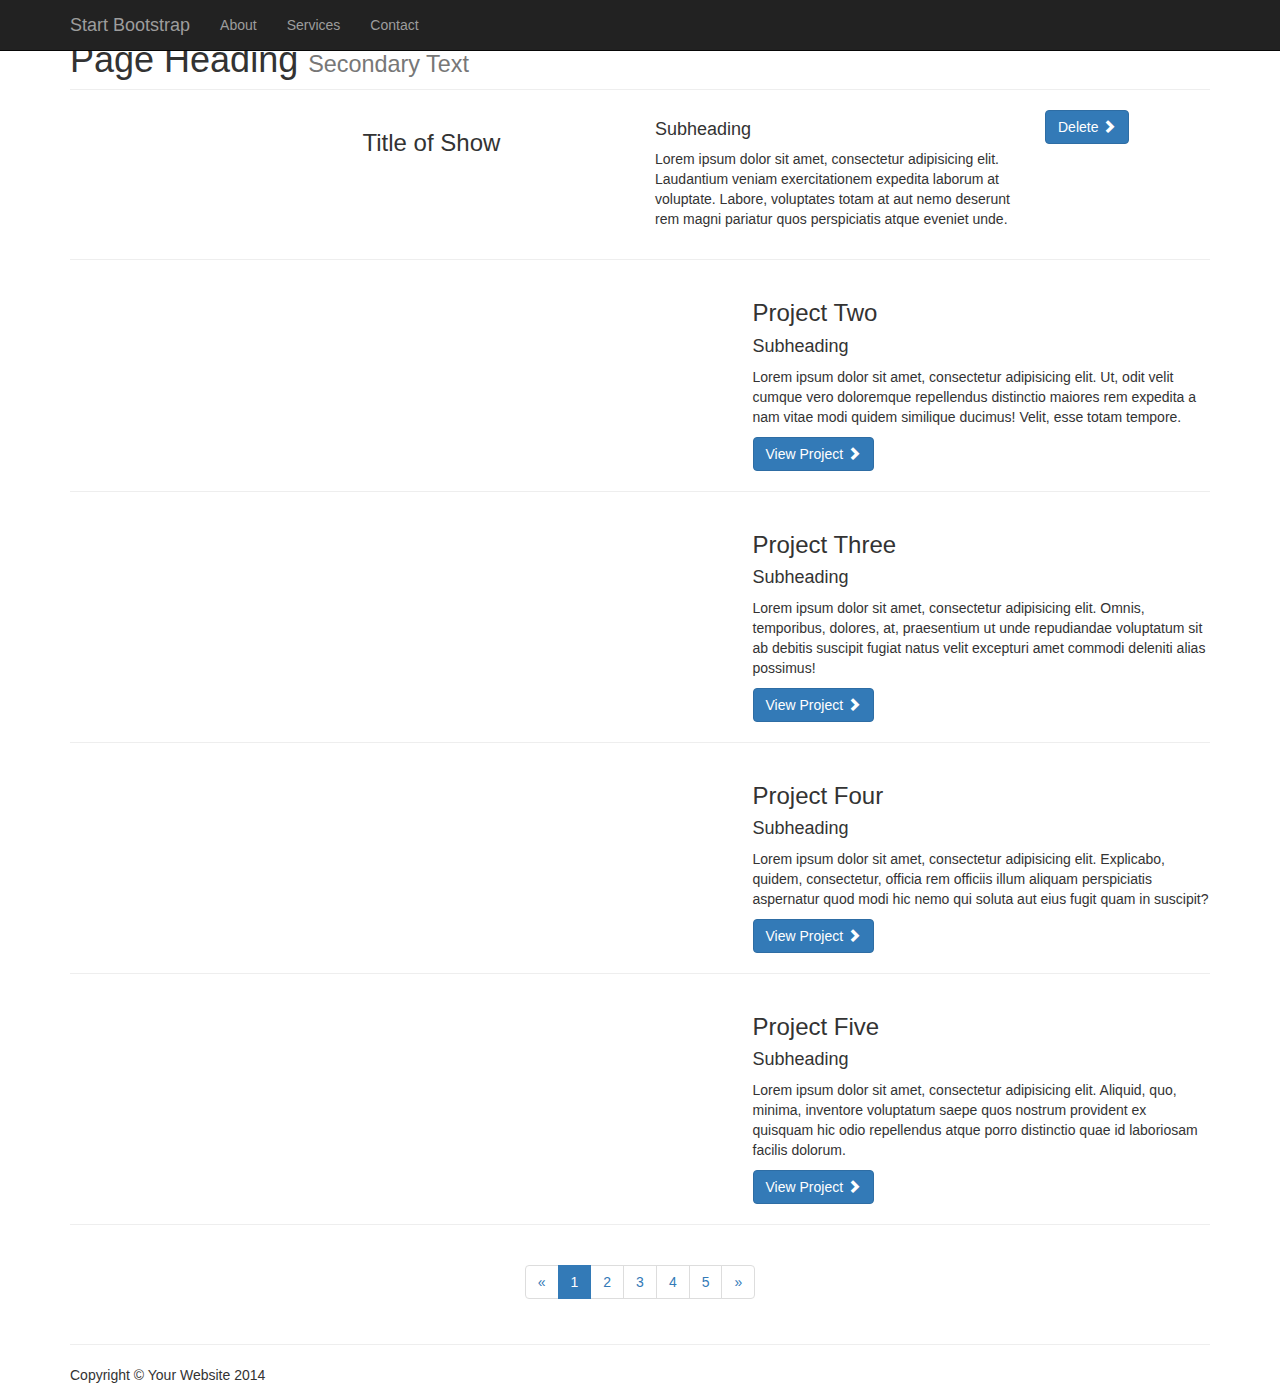
==== profile helper.html @ c4ce9fab "figuring out profile tickets" ====
<!DOCTYPE html>
<html lang="en">

<head>

    <meta charset="utf-8">
    <meta http-equiv="X-UA-Compatible" content="IE=edge">
    <meta name="viewport" content="width=device-width, initial-scale=1">
    <meta name="description" content="">
    <meta name="author" content="">

    <title>1 Col Portfolio - Start Bootstrap Template</title>

    <!-- Bootstrap Core CSS -->
    <link href="css/bootstrap.min.css" rel="stylesheet">

    <!-- Custom CSS -->
    <link href="css/1-col-portfolio.css" rel="stylesheet">

    <!-- HTML5 Shim and Respond.js IE8 support of HTML5 elements and media queries -->
    <!-- WARNING: Respond.js doesn't work if you view the page via file:// -->
    <!--[if lt IE 9]>
        <script src="https://oss.maxcdn.com/libs/html5shiv/3.7.0/html5shiv.js"></script>
        <script src="https://oss.maxcdn.com/libs/respond.js/1.4.2/respond.min.js"></script>
    <![endif]-->

</head>

<body>

    <!-- Navigation -->
    <nav class="navbar navbar-inverse navbar-fixed-top" role="navigation">
        <div class="container">
            <!-- Brand and toggle get grouped for better mobile display -->
            <div class="navbar-header">
                <button type="button" class="navbar-toggle" data-toggle="collapse" data-target="#bs-example-navbar-collapse-1">
                    <span class="sr-only">Toggle navigation</span>
                    <span class="icon-bar"></span>
                    <span class="icon-bar"></span>
                    <span class="icon-bar"></span>
                </button>
                <a class="navbar-brand" href="#">Start Bootstrap</a>
            </div>
            <!-- Collect the nav links, forms, and other content for toggling -->
            <div class="collapse navbar-collapse" id="bs-example-navbar-collapse-1">
                <ul class="nav navbar-nav">
                    <li>
                        <a href="#">About</a>
                    </li>
                    <li>
                        <a href="#">Services</a>
                    </li>
                    <li>
                        <a href="#">Contact</a>
                    </li>
                </ul>
            </div>
            <!-- /.navbar-collapse -->
        </div>
        <!-- /.container -->
    </nav>

    <!-- Page Content -->
    <div class="container">

        <!-- Page Heading -->
        <div class="row">
            <div class="col-lg-12">
                <h1 class="page-header">Page Heading
                    <small>Secondary Text</small>
                </h1>
            </div>
        </div>
        <!-- /.row -->

        <!-- Project One -->
        <div class="row">
            <div class="col-md-3">
                <a href="#">
                    <img class="img-responsive" src="http://placehold.it/350x350" alt="">
                </a>
            </div>
            <div class="col-md-3 align-middle">
                <h3>Title of Show</h3>
            </div> 
            <div class="col-md-4">
                <h4>Subheading</h4>
                <p>Lorem ipsum dolor sit amet, consectetur adipisicing elit. Laudantium veniam exercitationem expedita laborum at voluptate. Labore, voluptates totam at aut nemo deserunt rem magni pariatur quos perspiciatis atque eveniet unde.</p>
            </div>
            <div class="col-md-2">
                <a class="btn btn-primary" href="#">Delete <span class="glyphicon glyphicon-chevron-right"></span></a>
            </div>
        </div>
        <!-- /.row -->

        <hr>

        <!-- Project Two -->
        <div class="row">
            <div class="col-md-7">
                <a href="#">
                    <img class="img-responsive" src="http://placehold.it/700x300" alt="">
                </a>
            </div>
            <div class="col-md-5">
                <h3>Project Two</h3>
                <h4>Subheading</h4>
                <p>Lorem ipsum dolor sit amet, consectetur adipisicing elit. Ut, odit velit cumque vero doloremque repellendus distinctio maiores rem expedita a nam vitae modi quidem similique ducimus! Velit, esse totam tempore.</p>
                <a class="btn btn-primary" href="#">View Project <span class="glyphicon glyphicon-chevron-right"></span></a>
            </div>
        </div>
        <!-- /.row -->

        <hr>

        <!-- Project Three -->
        <div class="row">
            <div class="col-md-7">
                <a href="#">
                    <img class="img-responsive" src="http://placehold.it/700x300" alt="">
                </a>
            </div>
            <div class="col-md-5">
                <h3>Project Three</h3>
                <h4>Subheading</h4>
                <p>Lorem ipsum dolor sit amet, consectetur adipisicing elit. Omnis, temporibus, dolores, at, praesentium ut unde repudiandae voluptatum sit ab debitis suscipit fugiat natus velit excepturi amet commodi deleniti alias possimus!</p>
                <a class="btn btn-primary" href="#">View Project <span class="glyphicon glyphicon-chevron-right"></span></a>
            </div>
        </div>
        <!-- /.row -->

        <hr>

        <!-- Project Four -->
        <div class="row">

            <div class="col-md-7">
                <a href="#">
                    <img class="img-responsive" src="http://placehold.it/700x300" alt="">
                </a>
            </div>
            <div class="col-md-5">
                <h3>Project Four</h3>
                <h4>Subheading</h4>
                <p>Lorem ipsum dolor sit amet, consectetur adipisicing elit. Explicabo, quidem, consectetur, officia rem officiis illum aliquam perspiciatis aspernatur quod modi hic nemo qui soluta aut eius fugit quam in suscipit?</p>
                <a class="btn btn-primary" href="#">View Project <span class="glyphicon glyphicon-chevron-right"></span></a>
            </div>
        </div>
        <!-- /.row -->

        <hr>

        <!-- Project Five -->
        <div class="row">
            <div class="col-md-7">
                <a href="#">
                    <img class="img-responsive" src="http://placehold.it/700x300" alt="">
                </a>
            </div>
            <div class="col-md-5">
                <h3>Project Five</h3>
                <h4>Subheading</h4>
                <p>Lorem ipsum dolor sit amet, consectetur adipisicing elit. Aliquid, quo, minima, inventore voluptatum saepe quos nostrum provident ex quisquam hic odio repellendus atque porro distinctio quae id laboriosam facilis dolorum.</p>
                <a class="btn btn-primary" href="#">View Project <span class="glyphicon glyphicon-chevron-right"></span></a>
            </div>
        </div>
        <!-- /.row -->

        <hr>

        <!-- Pagination -->
        <div class="row text-center">
            <div class="col-lg-12">
                <ul class="pagination">
                    <li>
                        <a href="#">&laquo;</a>
                    </li>
                    <li class="active">
                        <a href="#">1</a>
                    </li>
                    <li>
                        <a href="#">2</a>
                    </li>
                    <li>
                        <a href="#">3</a>
                    </li>
                    <li>
                        <a href="#">4</a>
                    </li>
                    <li>
                        <a href="#">5</a>
                    </li>
                    <li>
                        <a href="#">&raquo;</a>
                    </li>
                </ul>
            </div>
        </div>
        <!-- /.row -->

        <hr>

        <!-- Footer -->
        <footer>
            <div class="row">
                <div class="col-lg-12">
                    <p>Copyright &copy; Your Website 2014</p>
                </div>
            </div>
            <!-- /.row -->
        </footer>

    </div>
    <!-- /.container -->

    <!-- jQuery -->
    <script src="js/jquery.js"></script>

    <!-- Bootstrap Core JavaScript -->
    <script src="js/bootstrap.min.js"></script>

</body>

</html>
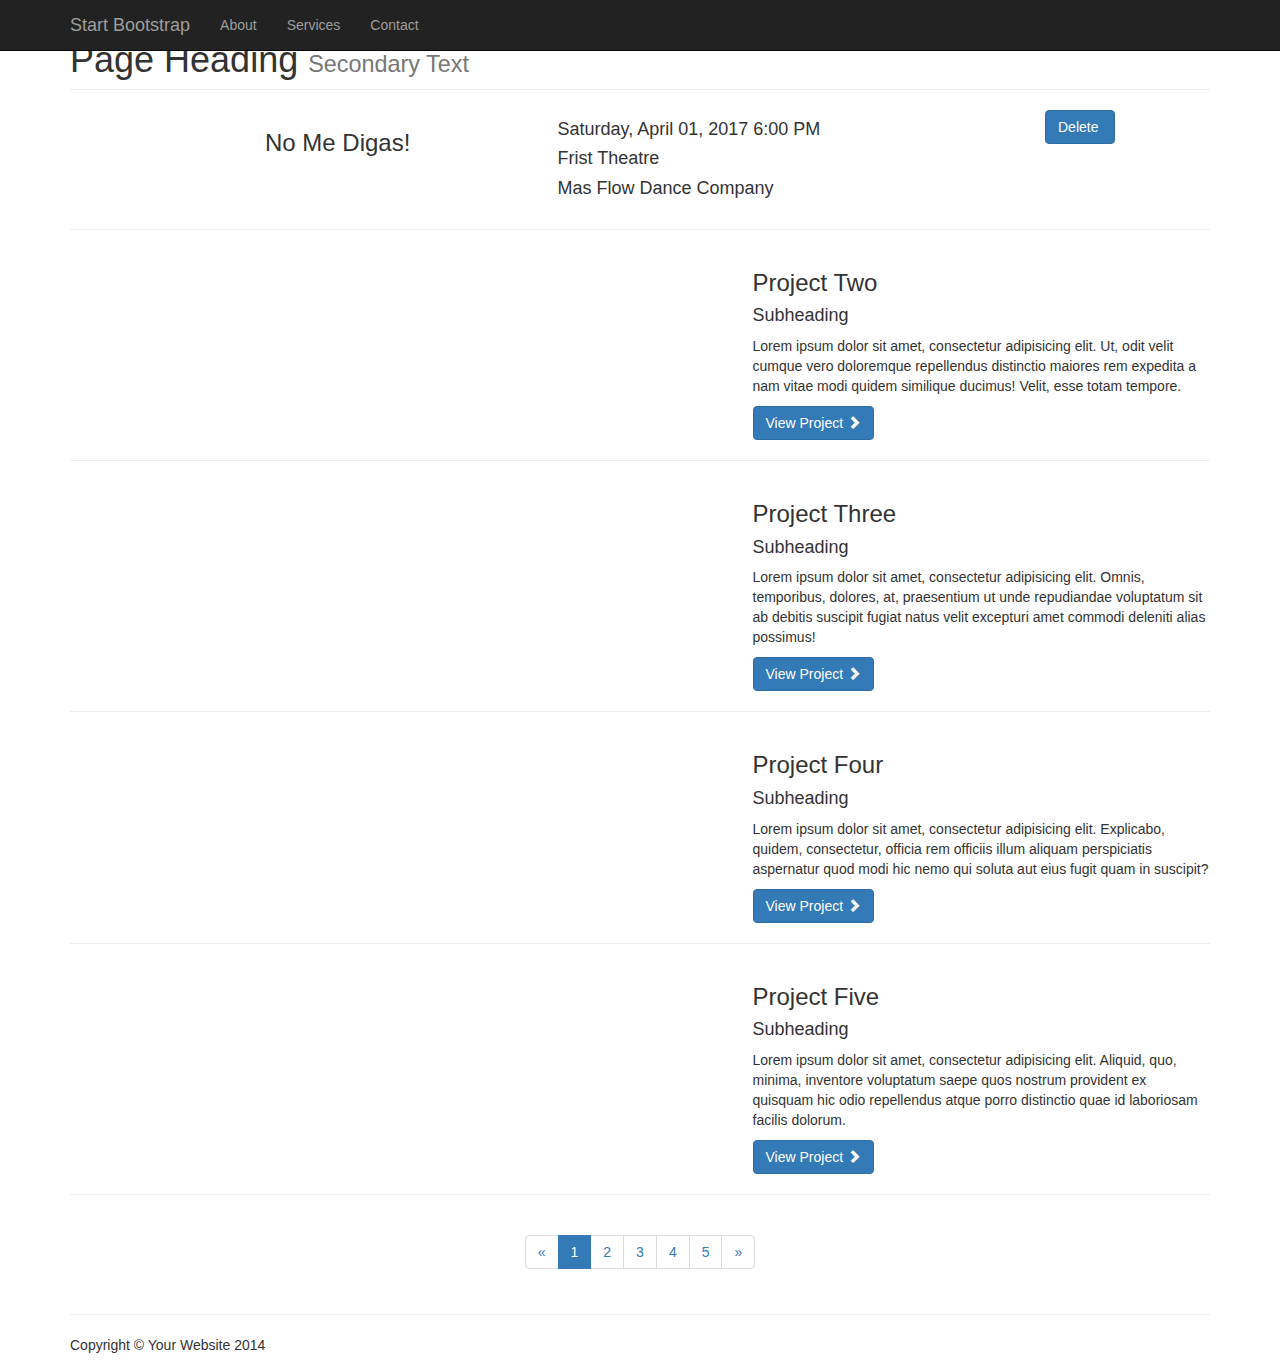
==== commit 0fbdde65: "Profile page layout" ====
--- a/profile helper.html
+++ b/profile helper.html
@@ -75,20 +75,21 @@
 
         <!-- Project One -->
         <div class="row">
+            <div class="col-md-2">
+                <a href="#">
+                    <img class="img-responsive" src="https://tickets.princeton.edu/ArticleMedia/Images/Mas%20Flow%201.jpg" alt="">
+                </a>
+            </div>
             <div class="col-md-3">
-                <a href="#">
-                    <img class="img-responsive" src="http://placehold.it/350x350" alt="">
-                </a>
-            </div>
-            <div class="col-md-3 align-middle">
-                <h3>Title of Show</h3>
+                <h3>No Me Digas!</h3>
             </div> 
-            <div class="col-md-4">
-                <h4>Subheading</h4>
-                <p>Lorem ipsum dolor sit amet, consectetur adipisicing elit. Laudantium veniam exercitationem expedita laborum at voluptate. Labore, voluptates totam at aut nemo deserunt rem magni pariatur quos perspiciatis atque eveniet unde.</p>
+            <div class="col-md-5">
+                <h4>Saturday, April 01, 2017 6:00 PM</h4>
+                <h4>Frist Theatre</h4>
+                <h4>Mas Flow Dance Company</h4>
             </div>
             <div class="col-md-2">
-                <a class="btn btn-primary" href="#">Delete <span class="glyphicon glyphicon-chevron-right"></span></a>
+                <a class="btn btn-primary" href="#">Delete <span class="glyphicon"></span></a>
             </div>
         </div>
         <!-- /.row -->
